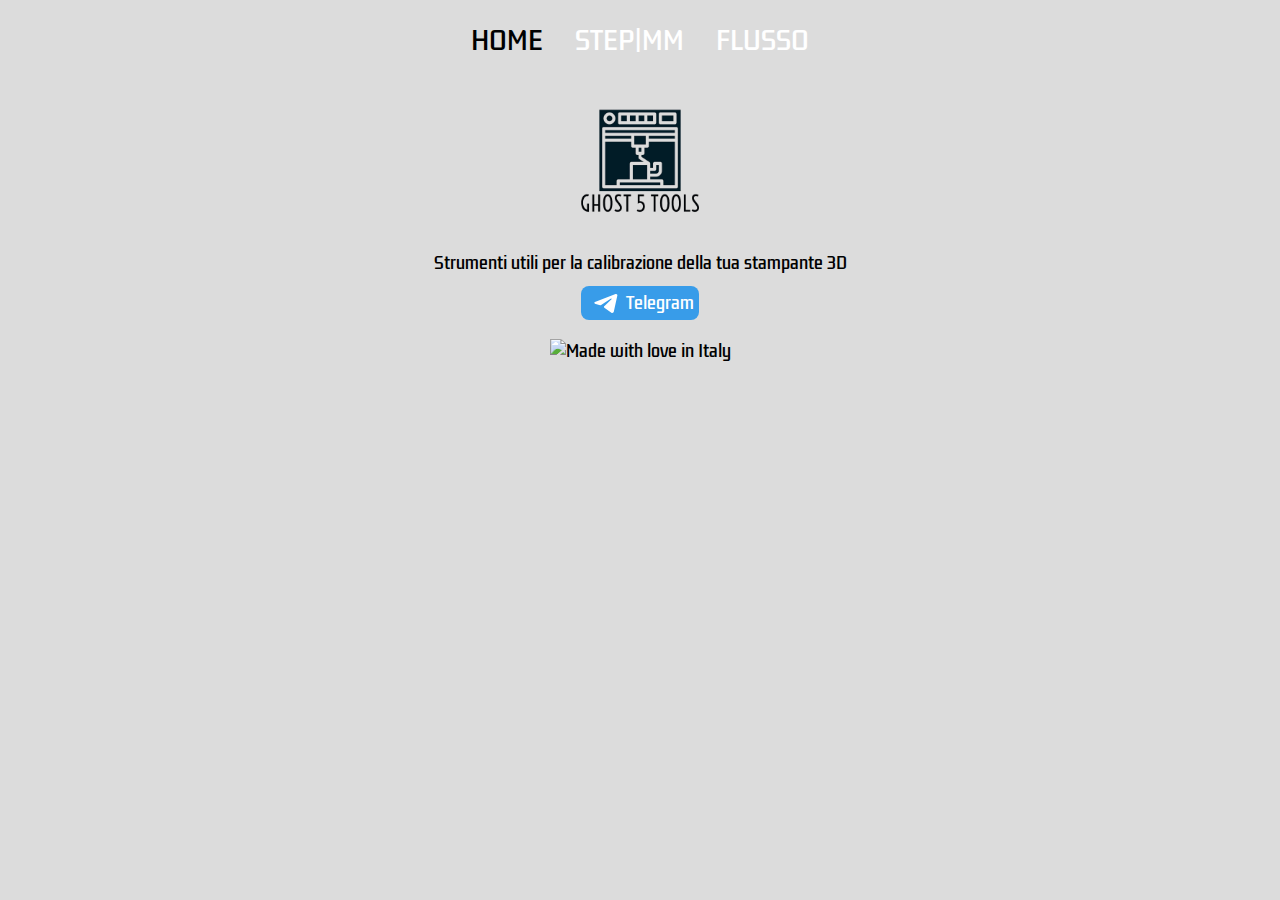
==== index.html @ 46eaeaa7 "Aggiunta file" ====
<!DOCTYPE html>
<html>
    <head>
        <!--Extra-->
        <meta charset="utf-8">
        <meta name="author" content="iTzNikolovich">
        <meta name="description" content="Tools for Makers">
        <meta name="viewport" content="width=device-width, initial-scale=1">
        <meta name="keywords" content="tools, ghost, 3dprint, 3dprinting, maker, italiano">
        <title>FlyingBearGhost [ITA]</title>
        <!--Extra-->
        <!--External CSS-->
        <link rel="stylesheet" href="css/style.css">
        <!--External CSS-->
        <!--Favicon-->
        <link rel="apple-touch-icon" sizes="180x180" href="assets/favicon/apple-touch-icon.png">
        <link rel="icon" type="image/png" sizes="32x32" href="assets/favicon/favicon-32x32.png">
        <link rel="icon" type="image/png" sizes="16x16" href="assets/favicon/favicon-16x16.png">
        <link rel="manifest" href="assets/favicon/site.webmanifest">
        <link rel="mask-icon" href="assets/favicon/safari-pinned-tab.svg" color="#5bbad5">
        <link rel="shortcut icon" href="assets/favicon/favicon.ico">
        <meta name="msapplication-TileColor" content="#da532c">
        <meta name="msapplication-config" content="assets/favicon/browserconfig.xml">
        <meta name="theme-color" content="#ffffff">     
        <!--Favicon-->
        <!--Kdam Thmor Pro-->
        <link rel="preconnect" href="https://fonts.googleapis.com">
        <link rel="preconnect" href="https://fonts.gstatic.com" crossorigin>
        <link href="https://fonts.googleapis.com/css2?family=Kdam+Thmor+Pro&display=swap" rel="stylesheet"> 
        <!--Kdam Thmor Pro-->
    </head>
    <body>
        <div class="bar">
            <ul>
                <li><a href="index.html" class="activenav">HOME</a></li>
                <li><a href="step.html">STEP|MM</a></li>
                <li><a href="flusso.html">FLUSSO</a></li>
            </ul>
        </div>
        <div class="main">
            <img id="logo" src="assets/images/logo.png" alt="GHLOGO">
            <p style="margin-top: -15px;">Strumenti utili per la calibrazione della tua stampante 3D</p>
        </div>
    </body>
    <footer>
        <a style="font-size:16px;font-weight:500;text-align:center;border-radius:8px;padding:5px;background:#389ce9;text-decoration:none;color:#fff;width:150px;" href="https://t.me/flyingBearGhost5" target="_blank"><svg style="width:30px;height:20px;vertical-align:middle;margin:0px 5px;" viewBox="0 0 21 18"><g fill="none"><path fill="#ffffff" d="M0.554,7.092 L19.117,0.078 C19.737,-0.156 20.429,0.156 20.663,0.776 C20.745,0.994 20.763,1.23 20.713,1.457 L17.513,16.059 C17.351,16.799 16.62,17.268 15.88,17.105 C15.696,17.065 15.523,16.987 15.37,16.877 L8.997,12.271 C8.614,11.994 8.527,11.458 8.805,11.074 C8.835,11.033 8.869,10.994 8.905,10.958 L15.458,4.661 C15.594,4.53 15.598,4.313 15.467,4.176 C15.354,4.059 15.174,4.037 15.036,4.125 L6.104,9.795 C5.575,10.131 4.922,10.207 4.329,10.002 L0.577,8.704 C0.13,8.55 -0.107,8.061 0.047,7.614 C0.131,7.374 0.316,7.182 0.554,7.092 Z"></path></g></svg>Telegram</a>
        <br><br>
        <a href="https://github.com/iTzNikolovich"><img src="https://madewithlove.now.sh/it?heart=true&template=for-the-badge" alt="Made with love in Italy"></a>
    </footer>
</html>
---- css/style.css ----
html{
    background-color: gainsboro;
    font-family: 'Kdam Thmor Pro', sans-serif;
}

a{
    text-decoration: none;
    color: black;
}

.main, .bar, footer{
    text-align: center;
}

#guida:hover{
    transition: 0.6s ease;
    color: #992e26;
}

#logo{
    width: 180px;
}

ul{
    list-style-type: none;
    display: inline-block;
    margin: 0;
    padding: 0;
    overflow: hidden;
}

li{
    float: left;
}

li a{
    font-size: 155%;
    display: block;
    color: white;
    text-align: center;
    padding: 14px 16px;
    text-decoration: none;
}

li a:hover{
    transition: 0.4s ease;
    color: grey;
}

.activenav{
    color: black;
}

input[type=number]{
    width: 10%;
    padding: 12px 20px;
    margin: 8px 0;
    display: inline-block;
    border: 1px solid #ccc;
    border-radius: 4px;
    box-sizing: border-box;
}

select{
    width: 10%;
    padding: 12px;
    border: 1px solid #ccc;
    border-radius: 4px;
    box-sizing: border-box;
    margin-top: 6px;
    margin-bottom: 16px;
    resize: vertical;
}

#submit{
        width: 8%;
        background-color: #4CAF50;
        color: white;
        padding: 14px 20px;
        margin: 7px 0;
        border: none;
        border-radius: 4px;
        cursor: pointer;
}
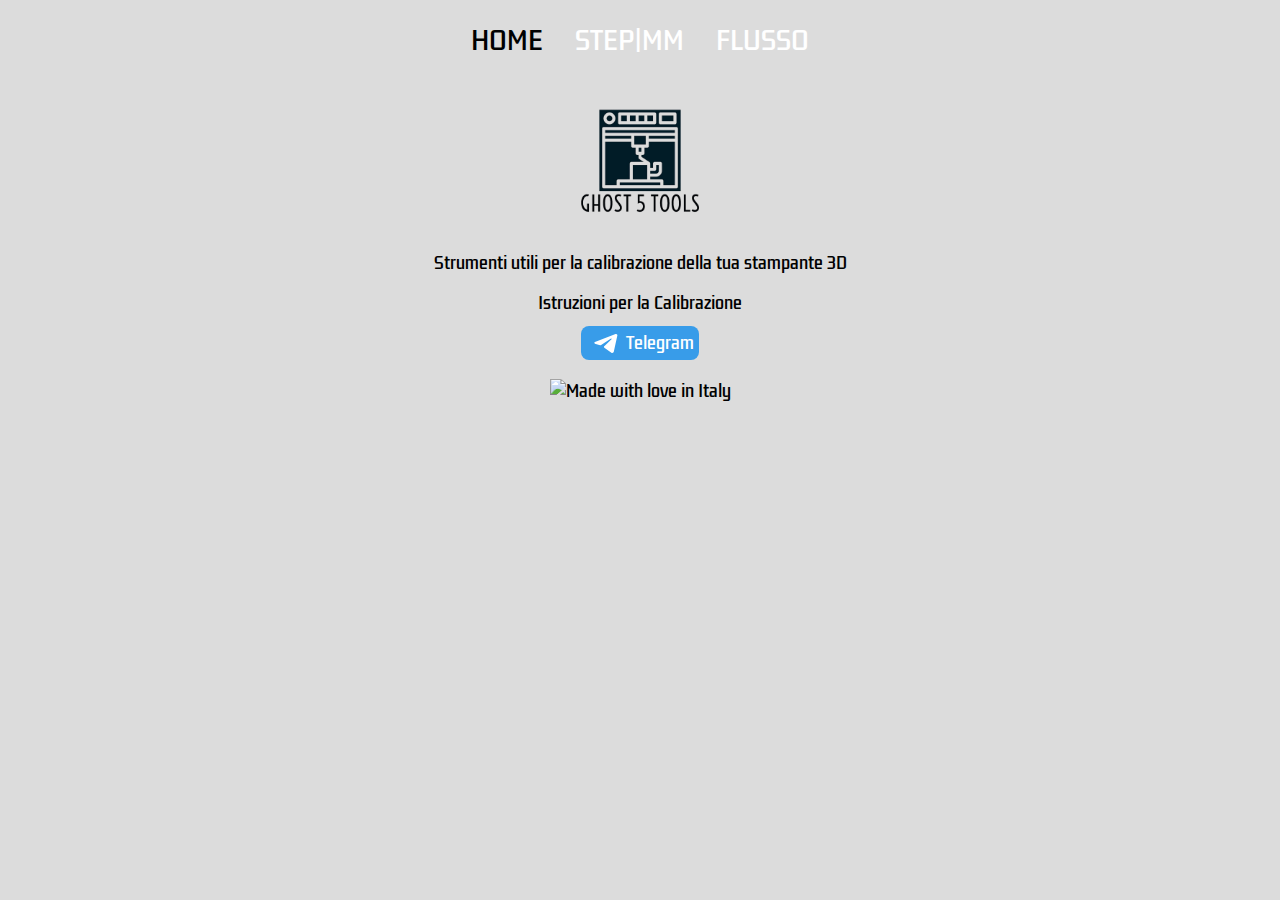
==== commit d9ff2efd: "Update" ====
--- a/index.html
+++ b/index.html
@@ -5,7 +5,6 @@
         <meta charset="utf-8">
         <meta name="author" content="iTzNikolovich">
         <meta name="description" content="Tools for Makers">
-        <meta name="viewport" content="width=device-width, initial-scale=1">
         <meta name="keywords" content="tools, ghost, 3dprint, 3dprinting, maker, italiano">
         <title>FlyingBearGhost [ITA]</title>
         <!--Extra-->
@@ -28,6 +27,9 @@
         <link rel="preconnect" href="https://fonts.gstatic.com" crossorigin>
         <link href="https://fonts.googleapis.com/css2?family=Kdam+Thmor+Pro&display=swap" rel="stylesheet"> 
         <!--Kdam Thmor Pro-->
+        <!--Extra Style-->
+        <style>.download:hover{transition: 0.6s ease;color: #992e26;}</style>
+        <!--Extra Style-->
     </head>
     <body>
         <div class="bar">
@@ -40,11 +42,12 @@
         <div class="main">
             <img id="logo" src="assets/images/logo.png" alt="GHLOGO">
             <p style="margin-top: -15px;">Strumenti utili per la calibrazione della tua stampante 3D</p>
+            <a href="assets/files/GuidaGhost.pdf" target="_blank"><p class="download">Istruzioni per la Calibrazione</p></a>
         </div>
     </body>
     <footer>
         <a style="font-size:16px;font-weight:500;text-align:center;border-radius:8px;padding:5px;background:#389ce9;text-decoration:none;color:#fff;width:150px;" href="https://t.me/flyingBearGhost5" target="_blank"><svg style="width:30px;height:20px;vertical-align:middle;margin:0px 5px;" viewBox="0 0 21 18"><g fill="none"><path fill="#ffffff" d="M0.554,7.092 L19.117,0.078 C19.737,-0.156 20.429,0.156 20.663,0.776 C20.745,0.994 20.763,1.23 20.713,1.457 L17.513,16.059 C17.351,16.799 16.62,17.268 15.88,17.105 C15.696,17.065 15.523,16.987 15.37,16.877 L8.997,12.271 C8.614,11.994 8.527,11.458 8.805,11.074 C8.835,11.033 8.869,10.994 8.905,10.958 L15.458,4.661 C15.594,4.53 15.598,4.313 15.467,4.176 C15.354,4.059 15.174,4.037 15.036,4.125 L6.104,9.795 C5.575,10.131 4.922,10.207 4.329,10.002 L0.577,8.704 C0.13,8.55 -0.107,8.061 0.047,7.614 C0.131,7.374 0.316,7.182 0.554,7.092 Z"></path></g></svg>Telegram</a>
         <br><br>
-        <a href="https://github.com/iTzNikolovich"><img src="https://madewithlove.now.sh/it?heart=true&template=for-the-badge" alt="Made with love in Italy"></a>
+        <a href="https://github.com/iTzNikolovich" target="_blank"><img src="https://madewithlove.now.sh/it?heart=true&template=for-the-badge" alt="Made with love in Italy"></a>
     </footer>
 </html>--- a/css/style.css
+++ b/css/style.css
@@ -10,11 +10,6 @@
 
 .main, .bar, footer{
     text-align: center;
-}
-
-#guida:hover{
-    transition: 0.6s ease;
-    color: #992e26;
 }
 
 #logo{
